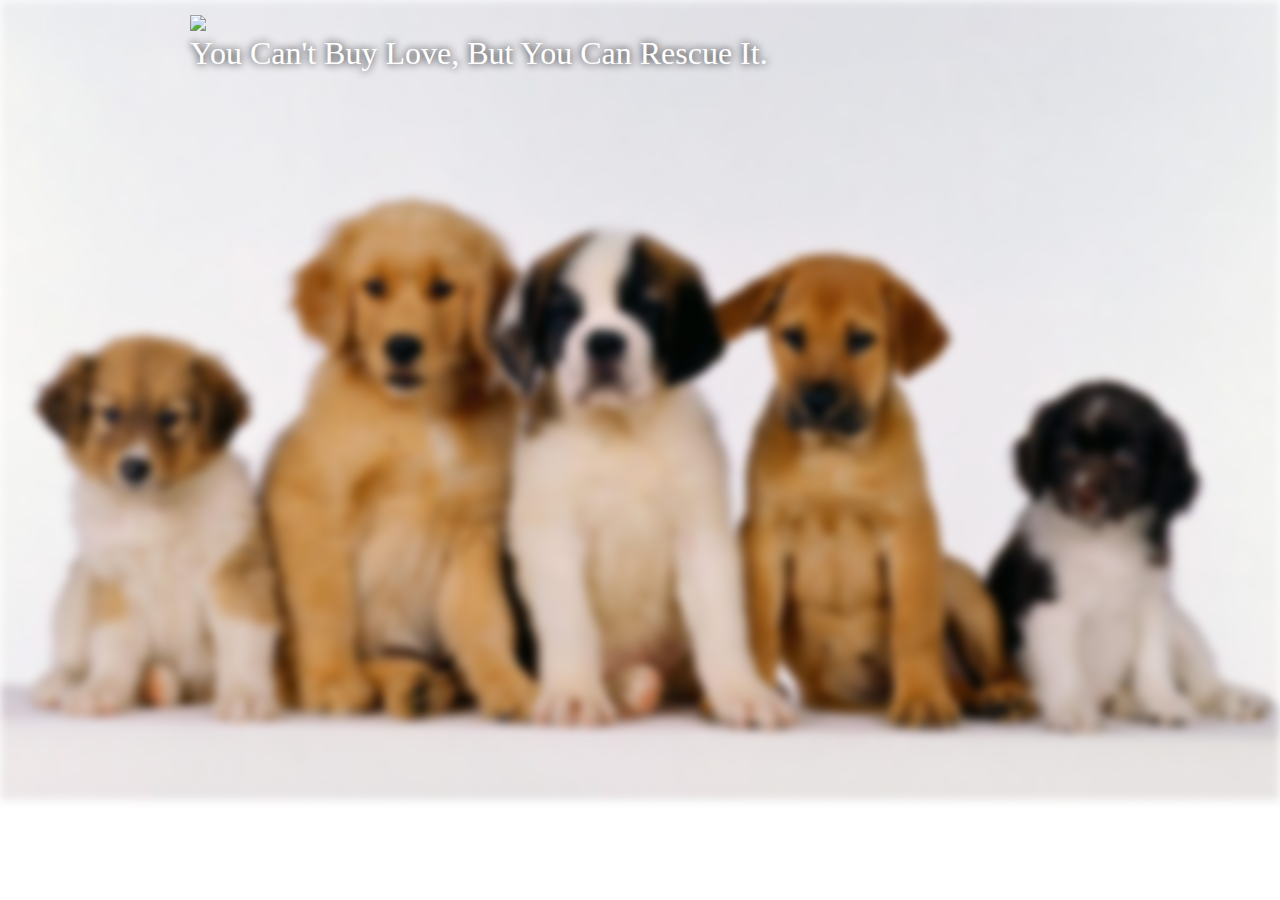
==== index.html @ a0316c51 "second" ====
<!DOCTYPE html>
<html>
<head>
	
<meta name="viewport" content="width=device-width, initial-scale=1.0">
	<title>RendezWouf</title>

	<link rel="stylesheet" href="https://maxcdn.bootstrapcdn.com/bootstrap/4.0.0/css/bootstrap.min.css" integrity="sha384-Gn5384xqQ1aoWXA+058RXPxPg6fy4IWvTNh0E263XmFcJlSAwiGgFAW/dAiS6JXm" crossorigin="anonymous">
	<script src="https://maxcdn.bootstrapcdn.com/bootstrap/4.0.0/js/bootstrap.min.js" integrity="sha384-JZR6Spejh4U02d8jOt6vLEHfe/JQGiRRSQQxSfFWpi1MquVdAyjUar5+76PVCmYl" crossorigin="anonymous"></script>

	<link rel="stylesheet" type="text/css" href="Assets/homepage.css">


</head>
<body>
<div class="puppy-image img-fluid"></div> 
	<div class="main-title">
		<img id="logo" class="buy img-fluid" src="assets/rendezwouf.png">
		<h2 id="love" class="buy">You Can't Buy Love, But You Can Rescue It.</h2>
	</div>
























</body>
</html>
---- Assets/homepage.css ----
body{
	    width: 100%;
    overflow-x: hidden;
}
#logo{
	
}

.buy{
	
	margin: auto;
	
	position: relative;
	z-index: 3;
	color: white;
	font-family: serif;
	text-shadow: 0 0 8px black;
}

.puppy-image{
/*	content: '';
	position: absolute;
	top: 0;
	bottom: 0;
	left: 0;
	right: 0;
	width: 100%;
	z-index: 1;
	height: 100%;*/
	filter: blur(5px);
	background-image: url("puppy.jpg");
	height:800px;
	background-position: center;
	background-size: cover;
	background-repeat: no-repeat;
	
}
.main-title{
	  position: relative;
    left: 35%;
    top: -600px;
}

@media only screen and (max-width: 684px) {
	.main-title{
			position: relative;
		    left: 0;
		    top: -800px;
		    margin: 10px;
	}
	#love{
		font-size: 21px;
	}
}

@media only screen and (min-width: 684px) and (max-width:900px){
	.main-title{
			position: relative;
		    left: 20vh;
		    top: -800px;
		    margin: 10px;
	}


}

@media only screen and (min-width: 900px) and (max-width:1300px){
	.main-title{
			position: relative;
		    left: 20vh;
		    top: -800px;
		    margin: 10px;
	}
}

@media only screen and (min-width: 1300px) and (max-width:2000px){
	.main-title{
			position: relative;
		    left: 50vh;
		    top: -800px;
		    margin: 10px;
	}
}
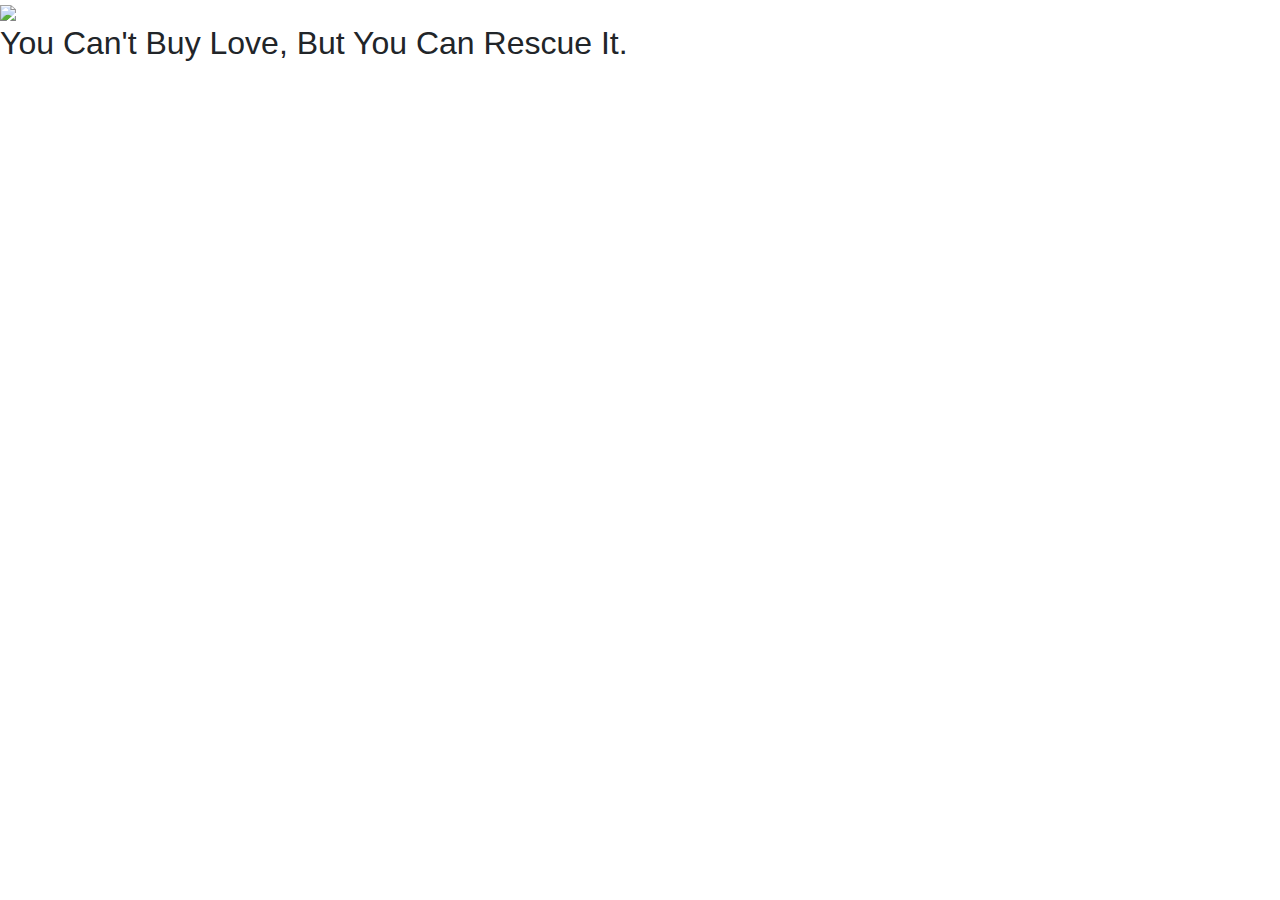
==== commit 18b7175a: "fourth" ====
--- a/index.html
+++ b/index.html
@@ -8,7 +8,7 @@
 	<link rel="stylesheet" href="https://maxcdn.bootstrapcdn.com/bootstrap/4.0.0/css/bootstrap.min.css" integrity="sha384-Gn5384xqQ1aoWXA+058RXPxPg6fy4IWvTNh0E263XmFcJlSAwiGgFAW/dAiS6JXm" crossorigin="anonymous">
 	<script src="https://maxcdn.bootstrapcdn.com/bootstrap/4.0.0/js/bootstrap.min.js" integrity="sha384-JZR6Spejh4U02d8jOt6vLEHfe/JQGiRRSQQxSfFWpi1MquVdAyjUar5+76PVCmYl" crossorigin="anonymous"></script>
 
-	<link rel="stylesheet" type="text/css" href="Assets/homepage.css">
+	<link rel="stylesheet" type="text/css" href="assets/homepage.css">
 
 
 </head>
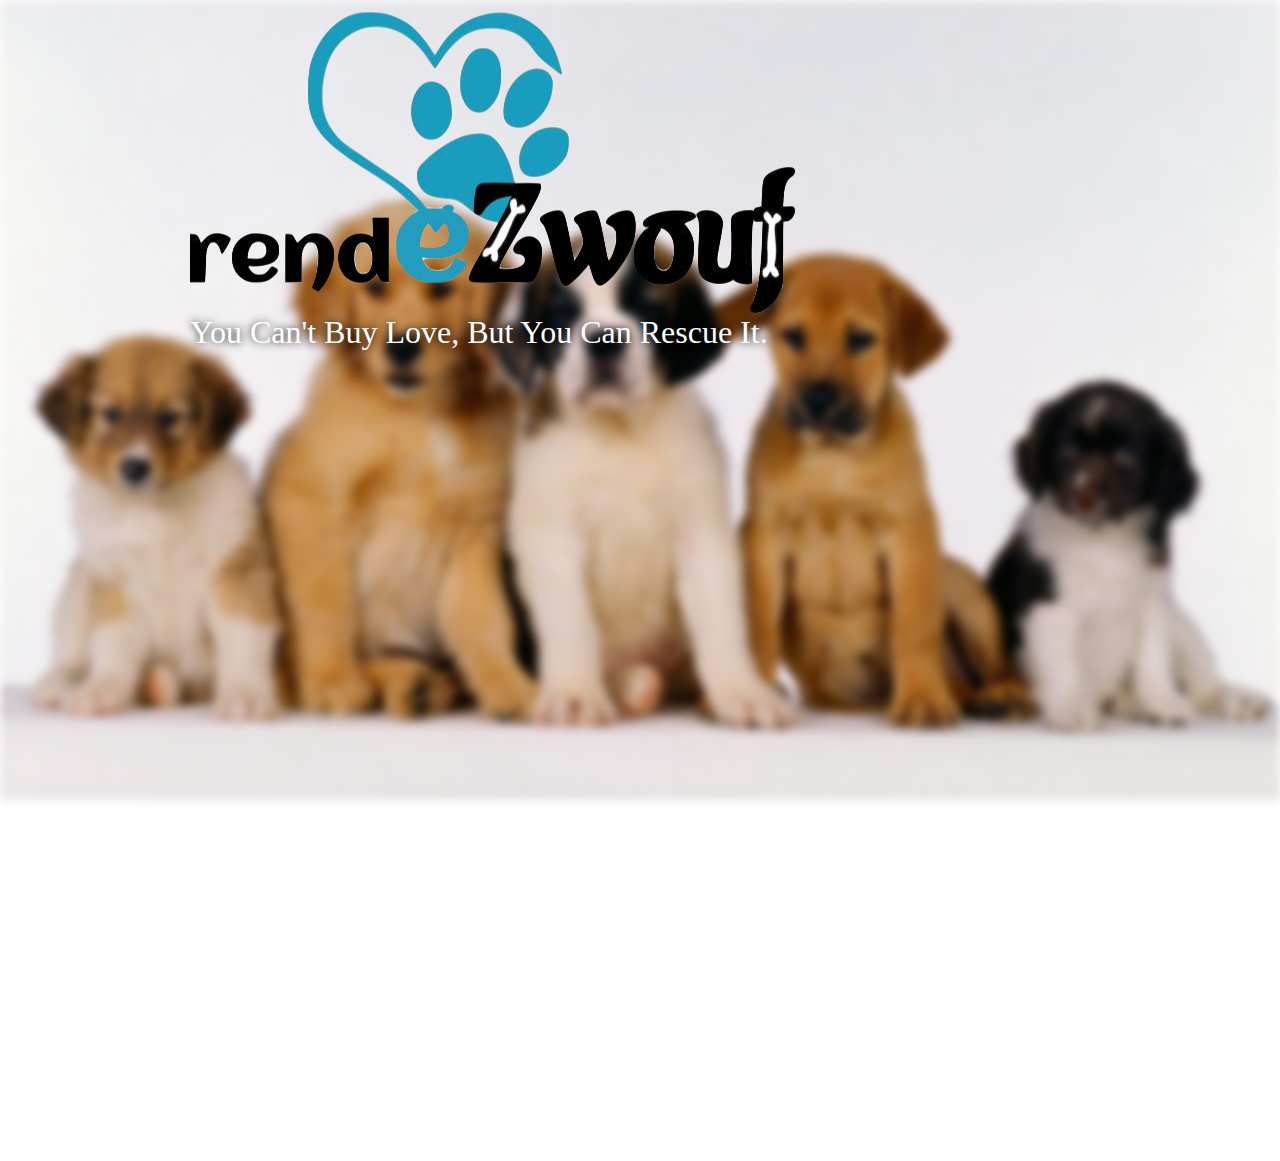
==== commit a411ee46: "renamed assets to test" ====
--- a/index.html
+++ b/index.html
@@ -8,14 +8,14 @@
 	<link rel="stylesheet" href="https://maxcdn.bootstrapcdn.com/bootstrap/4.0.0/css/bootstrap.min.css" integrity="sha384-Gn5384xqQ1aoWXA+058RXPxPg6fy4IWvTNh0E263XmFcJlSAwiGgFAW/dAiS6JXm" crossorigin="anonymous">
 	<script src="https://maxcdn.bootstrapcdn.com/bootstrap/4.0.0/js/bootstrap.min.js" integrity="sha384-JZR6Spejh4U02d8jOt6vLEHfe/JQGiRRSQQxSfFWpi1MquVdAyjUar5+76PVCmYl" crossorigin="anonymous"></script>
 
-	<link rel="stylesheet" type="text/css" href="assets/homepage.css">
+	<link rel="stylesheet" type="text/css" href="./test/homepage.css">
 
 
 </head>
 <body>
 <div class="puppy-image img-fluid"></div> 
 	<div class="main-title">
-		<img id="logo" class="buy img-fluid" src="assets/rendezwouf.png">
+		<img id="logo" class="buy img-fluid" src="./test/rendezwouf.png">
 		<h2 id="love" class="buy">You Can't Buy Love, But You Can Rescue It.</h2>
 	</div>
 
--- a/test/homepage.css
+++ b/test/homepage.css
@@ -0,0 +1,85 @@
+body{
+	    width: 100%;
+    overflow-x: hidden;
+}
+#logo{
+	
+}
+
+.buy{
+	
+	margin: auto;
+	
+	position: relative;
+	z-index: 3;
+	color: white;
+	font-family: serif;
+	text-shadow: 0 0 8px black;
+}
+
+.puppy-image{
+/*	content: '';
+	position: absolute;
+	top: 0;
+	bottom: 0;
+	left: 0;
+	right: 0;
+	width: 100%;
+	z-index: 1;
+	height: 100%;*/
+	filter: blur(5px);
+	background-image: url("puppy.jpg");
+	height:800px;
+	background-position: center;
+	background-size: cover;
+	background-repeat: no-repeat;
+	
+}
+.main-title{
+	  position: relative;
+    left: 35%;
+    top: -600px;
+}
+
+@media only screen and (max-width: 684px) {
+	.main-title{
+			position: relative;
+		    left: 0;
+		    top: -800px;
+		    margin: 10px;
+	}
+	#love{
+		font-size: 21px;
+	}
+}
+
+@media only screen and (min-width: 684px) and (max-width:900px){
+	.main-title{
+			position: relative;
+		    left: 20vh;
+		    top: -800px;
+		    margin: 10px;
+	}
+
+
+}
+
+@media only screen and (min-width: 900px) and (max-width:1300px){
+	.main-title{
+			position: relative;
+		    left: 20vh;
+		    top: -800px;
+		    margin: 10px;
+	}
+}
+
+@media only screen and (min-width: 1300px) and (max-width:2000px){
+	.main-title{
+			position: relative;
+		    left: 50vh;
+		    top: -800px;
+		    margin: 10px;
+	}
+}
+
+  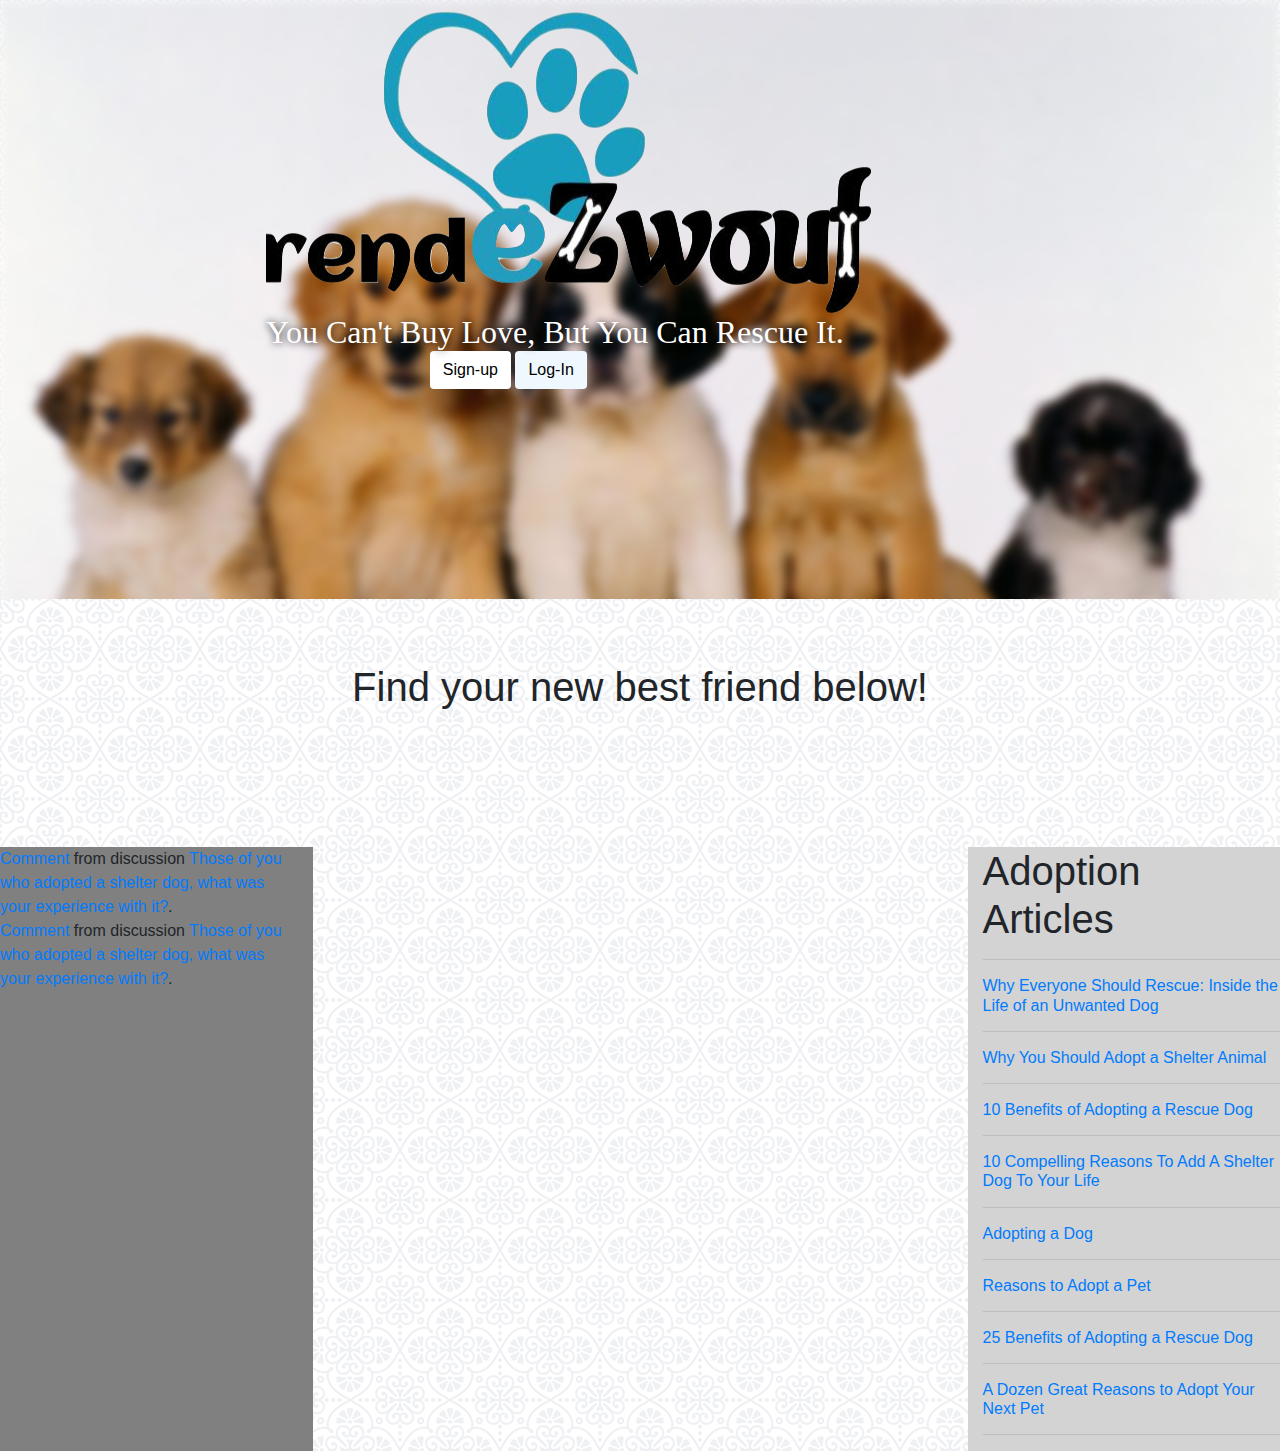
==== commit 3c9919c1: "update" ====
--- a/index.html
+++ b/index.html
@@ -2,33 +2,296 @@
 <html>
 <head>
 	
+	<link rel="shortcut icon" type="image/png" href="./assets/rendezwouf.png"/>
+
 <meta name="viewport" content="width=device-width, initial-scale=1.0">
 	<title>RendezWouf</title>
 
 	<link rel="stylesheet" href="https://maxcdn.bootstrapcdn.com/bootstrap/4.0.0/css/bootstrap.min.css" integrity="sha384-Gn5384xqQ1aoWXA+058RXPxPg6fy4IWvTNh0E263XmFcJlSAwiGgFAW/dAiS6JXm" crossorigin="anonymous">
 	<script src="https://maxcdn.bootstrapcdn.com/bootstrap/4.0.0/js/bootstrap.min.js" integrity="sha384-JZR6Spejh4U02d8jOt6vLEHfe/JQGiRRSQQxSfFWpi1MquVdAyjUar5+76PVCmYl" crossorigin="anonymous"></script>
 
-	<link rel="stylesheet" type="text/css" href="./test/homepage.css">
-
-
+	<link rel="stylesheet" type="text/css" href="./assets/homepage.css">
+	
+	<script src="https://code.jquery.com/jquery-3.2.1.slim.min.js" integrity="sha384-KJ3o2DKtIkvYIK3UENzmM7KCkRr/rE9/Qpg6aAZGJwFDMVNA/GpGFF93hXpG5KkN" crossorigin="anonymous"></script>
+<script src="https://cdnjs.cloudflare.com/ajax/libs/popper.js/1.12.9/umd/popper.min.js" integrity="sha384-ApNbgh9B+Y1QKtv3Rn7W3mgPxhU9K/ScQsAP7hUibX39j7fakFPskvXusvfa0b4Q" crossorigin="anonymous"></script>
+<script src="https://maxcdn.bootstrapcdn.com/bootstrap/4.0.0/js/bootstrap.min.js" integrity="sha384-JZR6Spejh4U02d8jOt6vLEHfe/JQGiRRSQQxSfFWpi1MquVdAyjUar5+76PVCmYl" crossorigin="anonymous"></script>
+
+
+	<script type="text/javascript" src="api.js" ></script>
+
+	
 </head>
 <body>
 <div class="puppy-image img-fluid"></div> 
 	<div class="main-title">
-		<img id="logo" class="buy img-fluid" src="./test/rendezwouf.png">
-		<h2 id="love" class="buy">You Can't Buy Love, But You Can Rescue It.</h2>
-	</div>
-
-
-
-
-
-
-
-
-
-
-
+		<img id="logo" class="buy img-fluid" src="./assets/rendezwouf.png">
+		<h2 " id="love" class="buy">You Can't Buy Love, But You Can Rescue It.</h2>
+
+		<button style="background-color: white; margin-left: 13%;" type="button" class="btn " data-toggle="modal" data-target="#exampleModalCenter">
+  Sign-up
+</button>
+
+	<button style="background-color: AliceBlue ;" type="button" class="btn " data-toggle="modal" data-target="#exampleModalCenter2">
+  Log-In
+</button>
+
+	</div>
+
+
+	<div class="bestfriend" style="text-align: center;">
+			
+			<h1>Find your new best friend below!</h1>
+
+	</div>
+
+
+<div class="row">
+	
+	<div style="background-color: grey;  " class="col-md-3">
+		
+	
+	<div class="reddit-embed" data-embed-media="www.redditmedia.com" data-embed-parent="false" data-embed-live="false" data-embed-uuid="acc7f03f-f339-4eb7-bcab-840f323a2ba8" data-embed-created="2018-02-26T01:32:37.852Z"><a href="https://www.reddit.com/r/AskReddit/comments/440muz/those_of_you_who_adopted_a_shelter_dog_what_was/czmf6ku/">Comment</a> from discussion <a href="https://www.reddit.com/r/AskReddit/comments/440muz/those_of_you_who_adopted_a_shelter_dog_what_was/">Those of you who adopted a shelter dog, what was your experience with it?</a>.</div><script async src="https://www.redditstatic.com/comment-embed.js"></script>
+
+
+	<div class="reddit-embed" data-embed-media="www.redditmedia.com" data-embed-parent="false" data-embed-live="false" data-embed-uuid="756c3f7d-9f88-41ee-8751-8de22547b2c6" data-embed-created="2018-02-26T01:33:34.742Z"><a href="https://www.reddit.com/r/AskReddit/comments/440muz/those_of_you_who_adopted_a_shelter_dog_what_was/czmf2ty/">Comment</a> from discussion <a href="https://www.reddit.com/r/AskReddit/comments/440muz/those_of_you_who_adopted_a_shelter_dog_what_was/">Those of you who adopted a shelter dog, what was your experience with it?</a>.</div><script async src="https://www.redditstatic.com/comment-embed.js"></script>
+
+
+
+
+
+
+
+	</div>
+
+
+	<div class="col-md-6">
+		
+
+
+	</div>
+
+
+	<div style="background-color: lightgrey; " class="col-md-3">
+			<h1>Adoption Articles</h1>
+			<hr>
+
+		<h6 >
+			<a href="https://www.thedailybeast.com/why-everyone-should-rescue-inside-the-life-of-an-unwanted-dog?ref=scroll">	Why Everyone Should Rescue: Inside the Life of an Unwanted Dog
+		</a>
+		</h6>
+		<hr>
+
+		
+		<h6 >
+			<a href="http://www.cleartheshelters.com/Clear-the-Shelters-Reasons-to-Adopt-Shelter-Pet-386982871.html">	Why You Should Adopt a Shelter Animal
+
+		</a>
+		</h6>
+		<hr>
+
+		<h6 >
+			<a href="https://www.puppyleaks.com/adopt-a-rescue-dog/">	10 Benefits of Adopting a Rescue Dog
+
+
+		</a>
+		</h6>
+		<hr>
+
+		<h6 >
+			<a href="https://www.huffingtonpost.com/2013/10/01/10-reasons-to-adopt-a-she_n_4026703.html">	10 Compelling Reasons To Add A Shelter Dog To Your Life
+
+
+
+		</a>
+		</h6>
+		<hr>
+
+		<h6 >
+			<a href="https://www.adoptapet.com/blog/adopting-a-dog/#.WpNfBZM-fOQ">	Adopting a Dog
+
+
+		</a>
+		</h6>
+		<hr>
+
+		<h6 >
+			<a href="https://bestfriends.org/resources/reasons-adopt-pet">	Reasons to Adopt a Pet
+
+
+
+		</a>
+		</h6>
+		<hr>
+
+		<h6 >
+			<a href="http://mentalfloss.com/article/506531/25-benefits-adopting-rescue-dog">	25 Benefits of Adopting a Rescue Dog
+
+
+		</a>
+		</h6>
+		<hr>
+
+		<h6 >
+			<a href="https://healthypets.mercola.com/sites/healthypets/archive/2011/06/02/a-dozen-great-reasons-to-adopt-your-next-pet.aspx">	A Dozen Great Reasons to Adopt Your Next Pet
+
+
+
+		</a>
+		</h6>
+		<hr>
+
+	</div>
+
+</div>
+
+
+
+
+
+
+
+
+
+
+
+
+
+
+
+
+
+
+
+
+
+
+
+
+
+
+
+
+
+
+
+
+
+
+
+
+
+
+
+
+
+
+
+
+
+
+
+
+
+
+
+
+
+
+
+
+
+
+
+
+
+
+
+
+
+
+
+
+
+
+<!-- Modal -->
+<div style="background: grey;" class="modal fade" id="exampleModalCenter" tabindex="-1" role="dialog" aria-labelledby="exampleModalCenterTitle" aria-hidden="true">
+  <div class="modal-dialog modal-dialog-centered" role="document">
+    <div class="modal-content">
+      <div class="modal-header">
+        <h5 class="modal-title" id="exampleModalLongTitle">Sign-up to save your pups for later!</h5>
+        <button type="button" class="close" data-dismiss="modal" aria-label="Close">
+          <span aria-hidden="true">&times;</span>
+        </button>
+      </div>
+      <div class="modal-body">
+        
+        <form>
+  <div class="form-group">
+    <label for="exampleInputEmail1">Email address</label>
+    <input type="email" class="form-control" id="exampleInputEmail1" aria-describedby="emailHelp" placeholder="Enter email">
+    <small id="emailHelp" class="form-text text-muted">We'll never share your email with anyone else.</small>
+  </div>
+  <div class="form-group">
+    <label for="exampleInputPassword1">Password</label>
+    <input type="password" class="form-control" id="exampleInputPassword1" placeholder="Password">
+  </div>
+  <div class="form-check">
+    <input type="checkbox" class="form-check-input" id="exampleCheck1">
+    <label class="form-check-label" for="exampleCheck1">Check me out</label>
+  </div>
+  
+</form>
+      </div>
+      <div class="modal-footer">
+        <button type="button" class="btn btn-secondary" data-dismiss="modal">Close</button>
+        <button type="button" class="btn btn-primary">Sign-Up</button>
+      </div>
+    </div>
+  </div>
+</div>
+
+
+
+
+
+
+
+<!-- Modal -->
+<div style="background: grey;" class="modal fade" id="exampleModalCenter2" tabindex="-1" role="dialog" aria-labelledby="exampleModalCenterTitle" aria-hidden="true">
+  <div class="modal-dialog modal-dialog-centered" role="document">
+    <div class="modal-content">
+      <div class="modal-header">
+        <h5 class="modal-title" id="exampleModalLongTitle">Sign-In to save your pups for later!</h5>
+        <button type="button" class="close" data-dismiss="modal" aria-label="Close">
+          <span aria-hidden="true">&times;</span>
+        </button>
+      </div>
+      <div class="modal-body">
+        
+        <form>
+  <div class="form-group">
+    <label for="exampleInputEmail1">Email address</label>
+    <input type="email" class="form-control" id="exampleInputEmail1" aria-describedby="emailHelp" placeholder="Enter email">
+    <small id="emailHelp" class="form-text text-muted">We'll never share your email with anyone else.</small>
+  </div>
+  <div class="form-group">
+    <label for="exampleInputPassword1">Password</label>
+    <input type="password" class="form-control" id="exampleInputPassword1" placeholder="Password">
+  </div>
+  <div class="form-check">
+    <input type="checkbox" class="form-check-input" id="exampleCheck1">
+    <label class="form-check-label" for="exampleCheck1">Check me out</label>
+  </div>
+  
+</form>
+      </div>
+      <div class="modal-footer">
+        <button type="button" class="btn btn-secondary" data-dismiss="modal">Close</button>
+        <button type="button" class="btn btn-primary">Sign In</button>
+      </div>
+    </div>
+  </div>
+</div>
 
 
 
--- a/assets/homepage.css
+++ b/assets/homepage.css
@@ -0,0 +1,105 @@
+body{
+	    width: 100%;
+    overflow-x: hidden;
+    background-image: url("regal.png");
+}
+#logo{
+	
+}
+
+.buy{
+	
+	margin: auto;
+	
+	position: relative;
+	z-index: 3;
+	color: white;
+	font-family: serif;
+	text-shadow: 0 0 8px black;
+}
+
+.puppy-image{
+/*	content: '';
+	position: absolute;
+	top: 0;
+	bottom: 0;
+	left: 0;
+	right: 0;
+	width: 100%;
+	z-index: 1;
+	height: 100%;*/
+	filter: blur(5px);
+	background-image: url("puppy.jpg");
+	height:800px;
+	background-position: center;
+	background-size: cover;
+	background-repeat: no-repeat;
+	
+}
+.main-title{
+	  position: relative;
+    left: 35%;
+    top: -600px;
+}
+
+
+
+
+@media only screen and (max-width: 684px) {
+	.main-title{
+			position: relative;
+		    left: 0;
+		    top: -800px;
+		    margin: 10px;
+	}
+	#love{
+		font-size: 21px;
+		text-align: center;
+	}
+
+
+  
+}
+
+@media only screen and (min-width: 684px) and (max-width:900px){
+	.main-title{
+			position: relative;
+		    left: 20vh;
+		    top: -800px;
+		    margin: 10px;
+	}
+	
+
+
+}
+
+@media only screen and (min-width: 900px) and (max-width:1300px){
+	.main-title{
+			position: relative;
+		    left: 20%;
+		    top: -800px;
+		    margin: 10px;
+	}
+}
+
+@media only screen and (min-width: 1300px) and (max-width:2000px){
+	.main-title{
+			position: relative;
+		    left: 30%;
+		    top: -800px;
+		    margin: 10px;
+	}
+}
+
+
+.bestfriend{
+	
+	background-image: url("regal.png");
+	margin-top: -600px;
+	position: relative;
+	z-index: 9;
+	padding-top: 5%;
+	padding-bottom: 10%;
+
+}
+  
